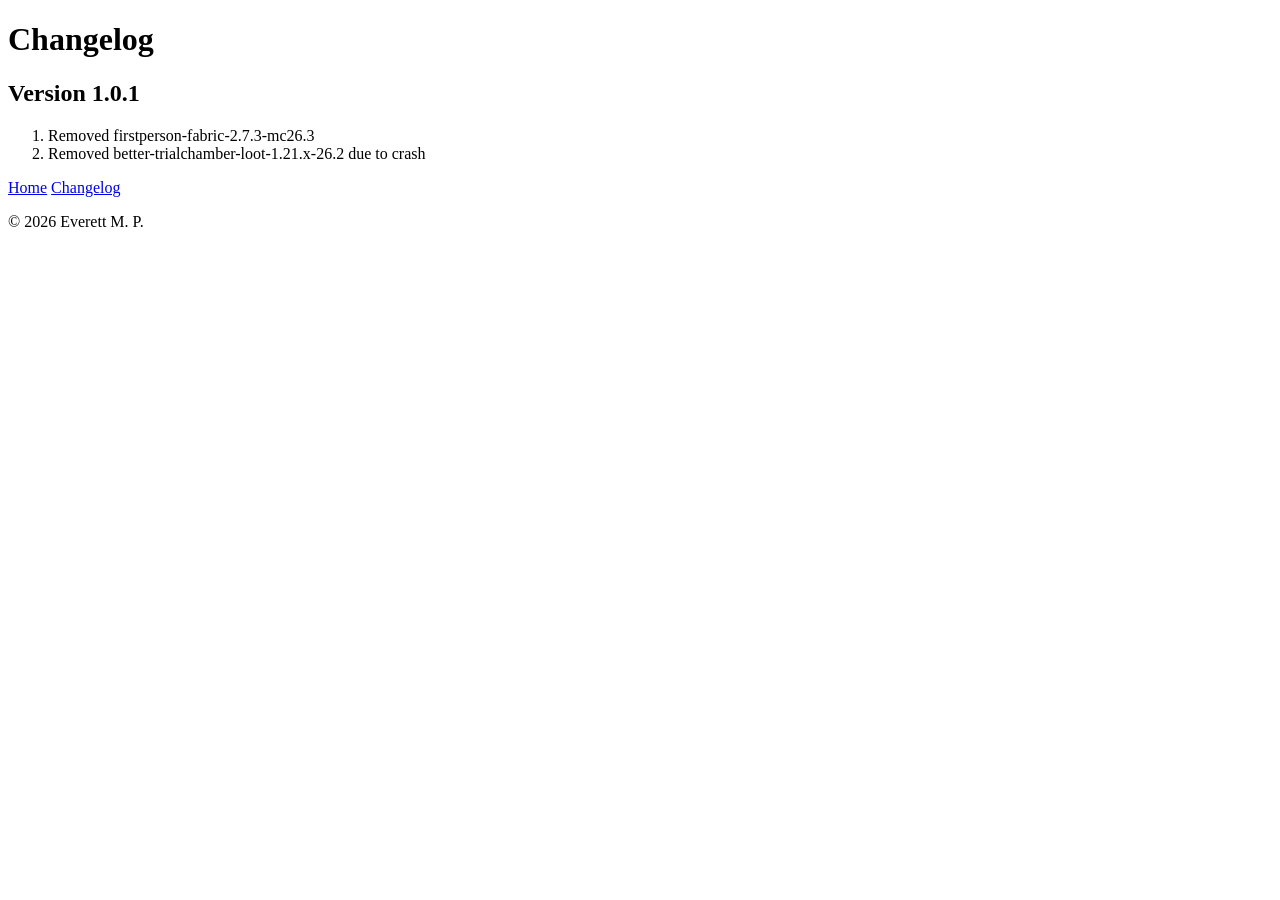
==== changelog/index.html @ 11c6a0c1 "added footer and changelog" ====
<!DOCTYPE html>
<html lang="en">
<head>
    <meta charset="UTF-8">
    <title>Changelog</title>
    <link rel="stylesheet" href="style.css">
    <script src="/footer.js" defer></script>
</head>
<body>
<header><H1>Changelog</H1></header>
<main>
    <article>
        <h2>Version 1.0.1</h2>
        <ol>
            <li>Removed firstperson-fabric-2.7.3-mc26.3</li>
            <li>Removed better-trialchamber-loot-1.21.x-26.2 due to crash</li>
        </ol>
    </article>
</main>
<my-footer></my-footer>
</body>
</html>
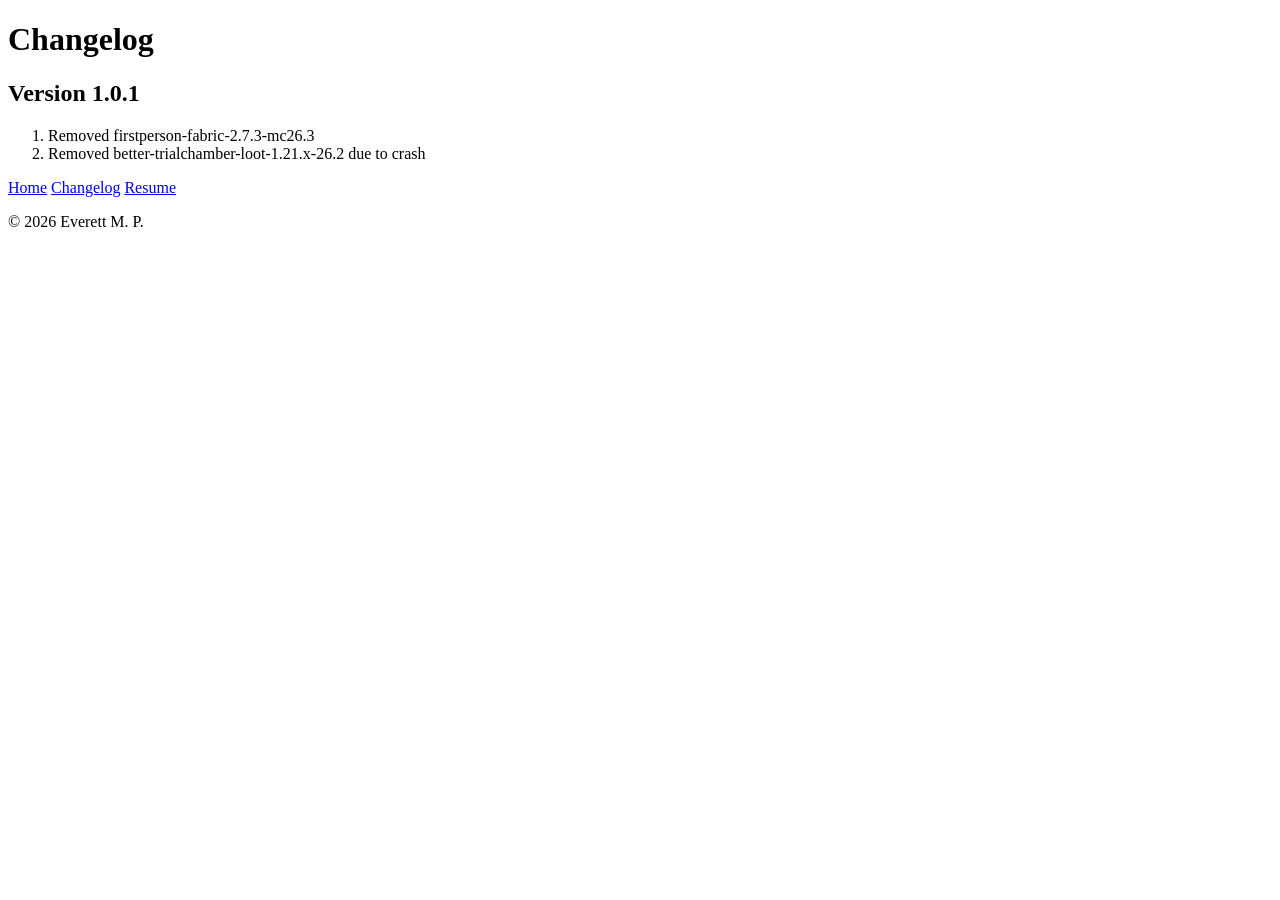
==== commit 33d88eb9: "added resume" ====
--- a/changelog/index.html
+++ b/changelog/index.html
@@ -3,7 +3,7 @@
 <head>
     <meta charset="UTF-8">
     <title>Changelog</title>
-    <link rel="stylesheet" href="style.css">
+    <link rel="stylesheet" href="/style.css">
     <script src="/footer.js" defer></script>
 </head>
 <body>
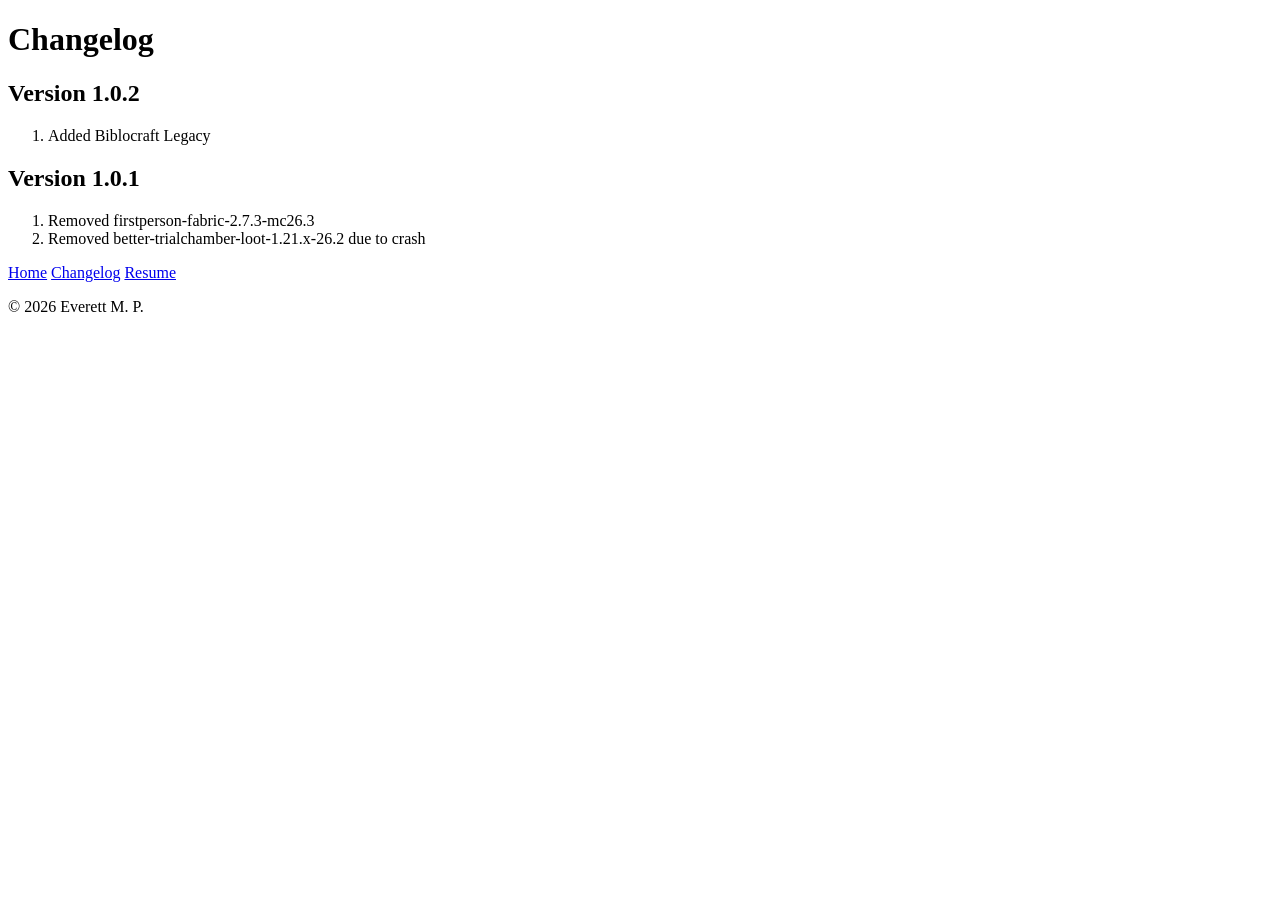
==== commit 8715f684: "updated modpack to 1.0.2" ====
--- a/changelog/index.html
+++ b/changelog/index.html
@@ -10,6 +10,12 @@
 <header><H1>Changelog</H1></header>
 <main>
     <article>
+        <h2>Version 1.0.2</h2>
+        <ol>
+            <li>Added Biblocraft Legacy</li>
+        </ol>
+    </article>
+    <article>
         <h2>Version 1.0.1</h2>
         <ol>
             <li>Removed firstperson-fabric-2.7.3-mc26.3</li>
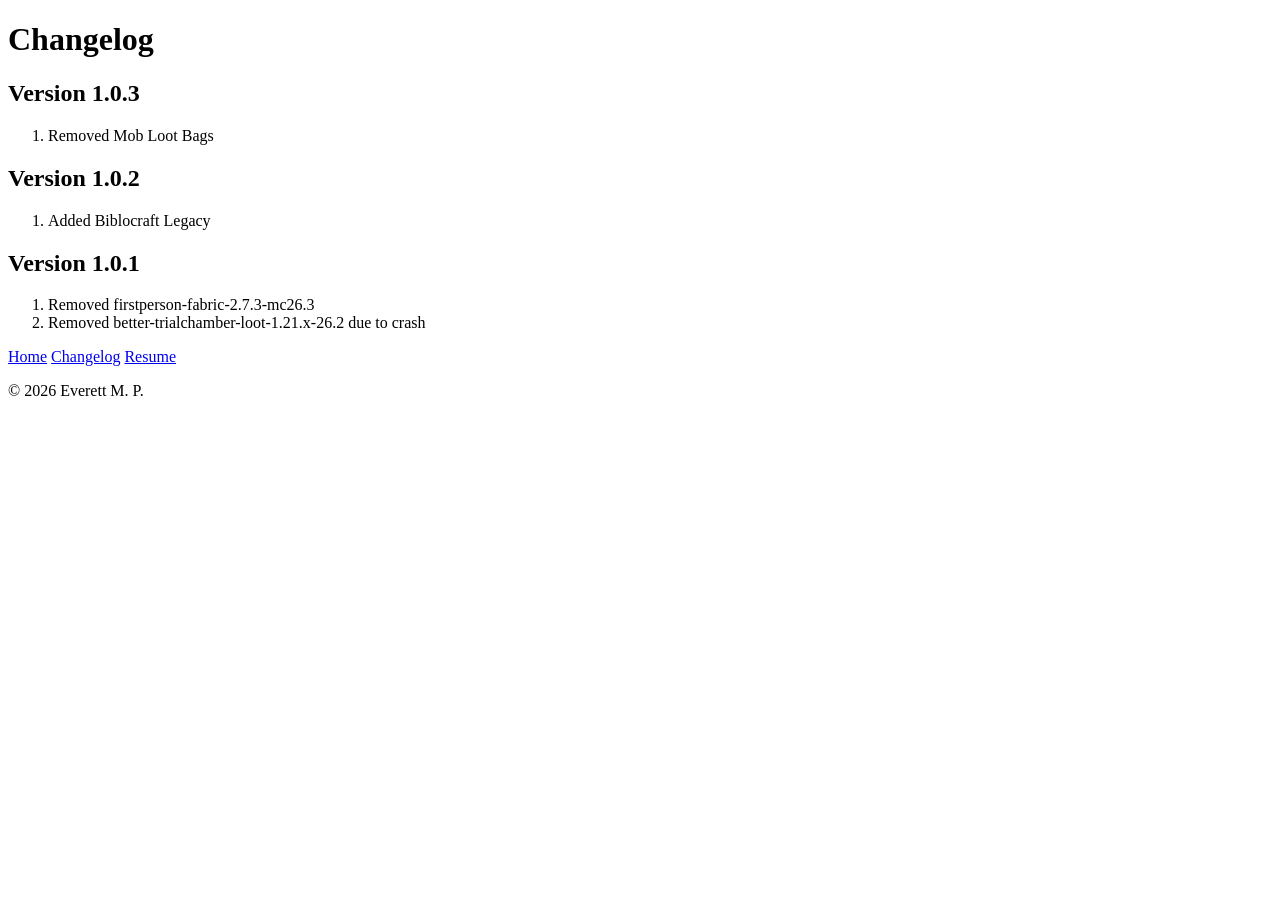
==== commit a2c51baa: "updated modpack to version 1.0.3" ====
--- a/changelog/index.html
+++ b/changelog/index.html
@@ -9,6 +9,12 @@
 <body>
 <header><H1>Changelog</H1></header>
 <main>
+    <article>
+        <h2>Version 1.0.3</h2>
+        <ol>
+            <li>Removed Mob Loot Bags</li>
+        </ol>
+    </article>
     <article>
         <h2>Version 1.0.2</h2>
         <ol>
